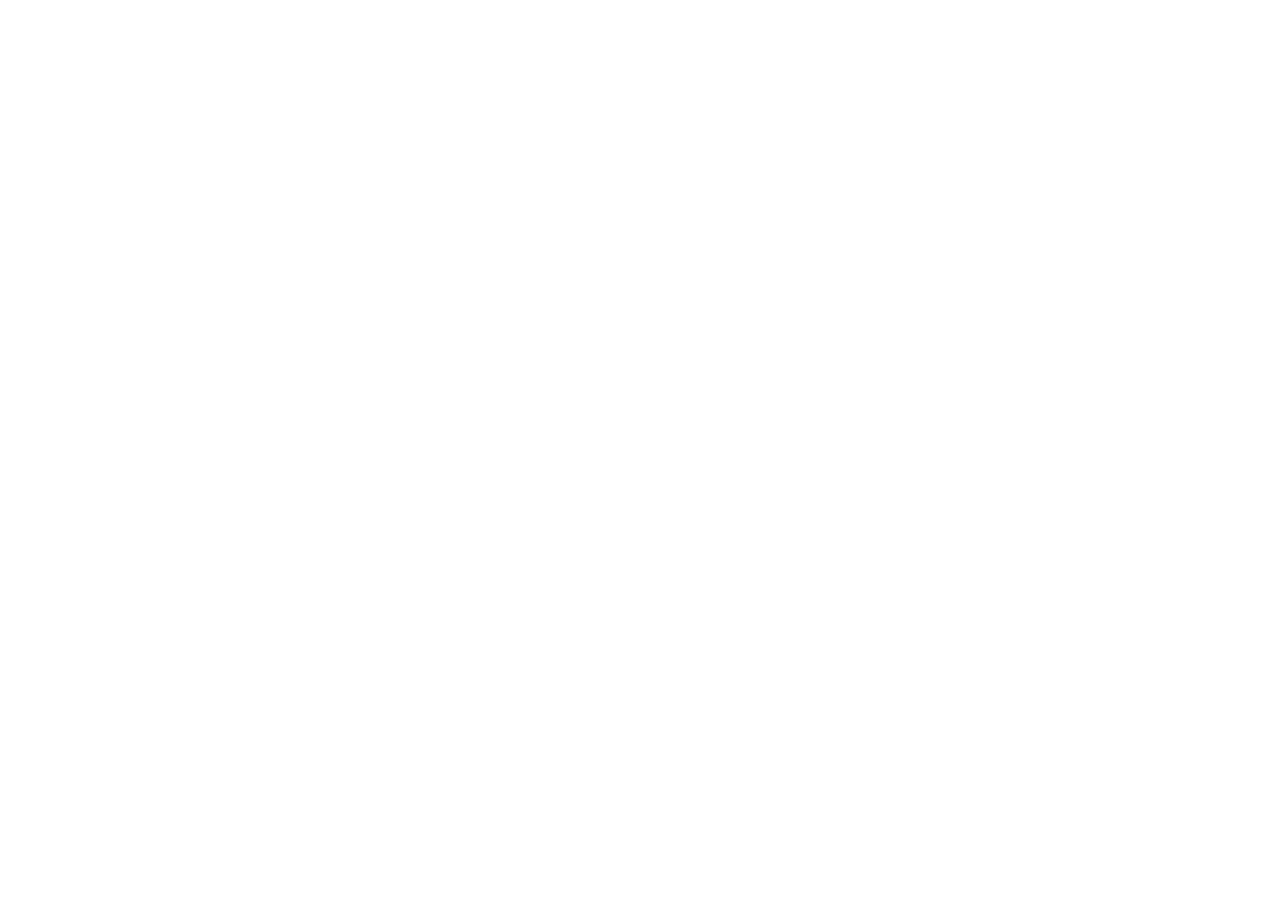
==== project.html @ 77d59f5a "Play a Game of RPS" ====
<!DOCTYPE html>
<html lang="en">
    <head>
        <title>Project JavaScript</title>
        <meta charset="UTF-8">
    </head>
    <body>
        <script src = "project.js"></script>
    </body>
</html>
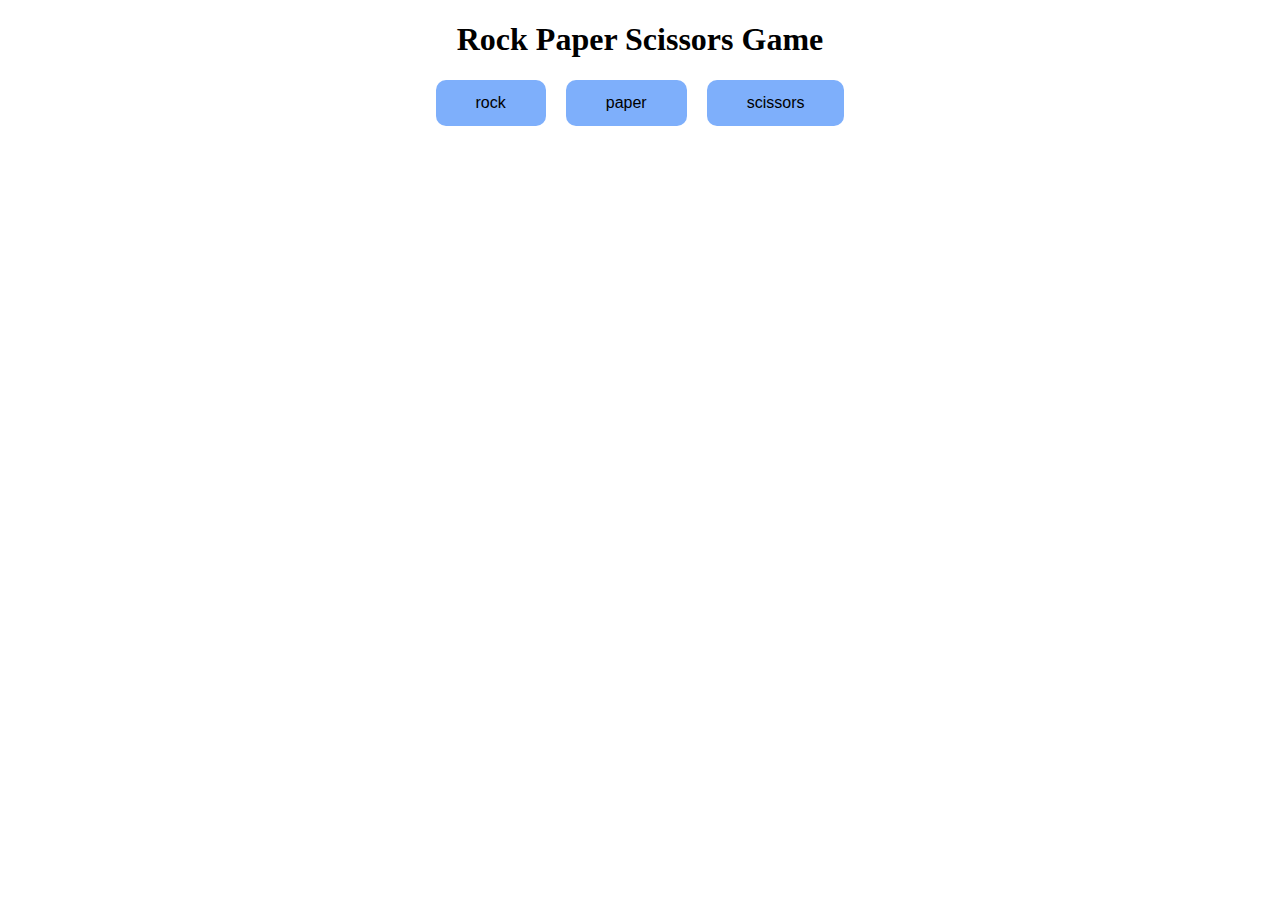
==== commit 70ca7ddd: "Style RPS Game" ====
--- a/project.html
+++ b/project.html
@@ -3,8 +3,10 @@
     <head>
         <title>Project JavaScript</title>
         <meta charset="UTF-8">
+        <script src = "project.js" defer></script>
+        <link rel = "stylesheet" href="style.css">
     </head>
     <body>
-        <script src = "project.js"></script>
+        <h1>Rock Paper Scissors Game</h1>
     </body>
 </html>--- a/style.css
+++ b/style.css
@@ -0,0 +1,20 @@
+h1 {
+    justify-content: center;
+    display: flex;
+}
+div {
+    display: flex;
+    justify-content: center;
+    margin-top: 10px
+}
+.container {
+    gap: 20px;
+}
+.container .btn {
+    background-color: #7eaffb;
+    border: none;
+    color: black;
+    padding: 14px 40px;
+    border-radius: 10px;
+    font-size: 16px
+}